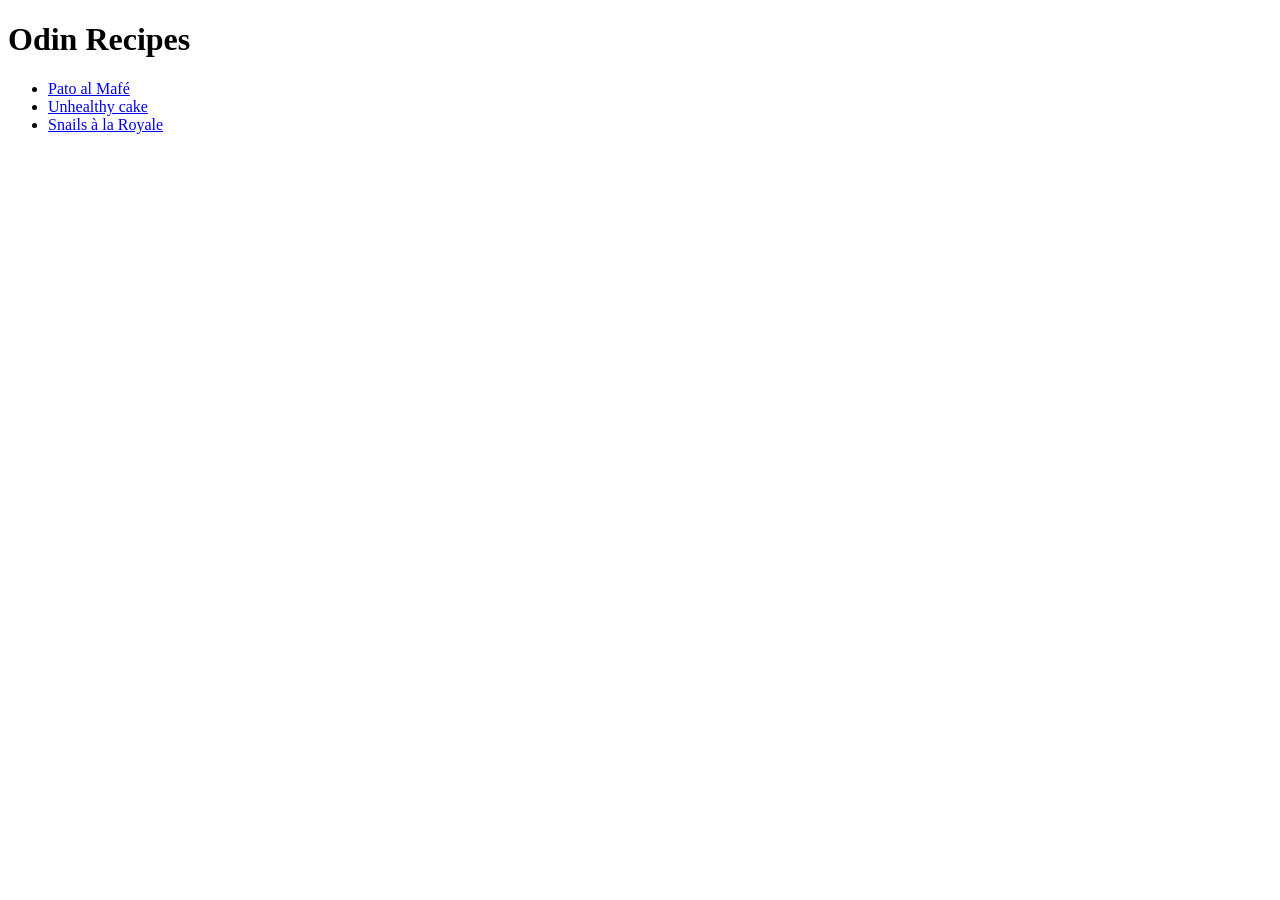
==== index.html @ 0915634c "New website with 3 receipts" ====
<!DOCTYPE html>
<html lang="en">
<head>
    <meta charset="UTF-8">
    <meta name="viewport" content="width=device-width, initial-scale=1.0">
    <title>Odin Recipes</title>
</head>
<body>
    <h1>Odin Recipes</h1>
    <ul>
         <li><a href="recipes/pato-al-mafe.html">Pato al Mafé</a></li>
         <li><a href="recipes/unhealthy-cake.html">Unhealthy cake</a></li>
         <li><a href="recipes/snails-a-la-royale.html">Snails à la Royale</a></li>
    </ul>
</body>
</html>
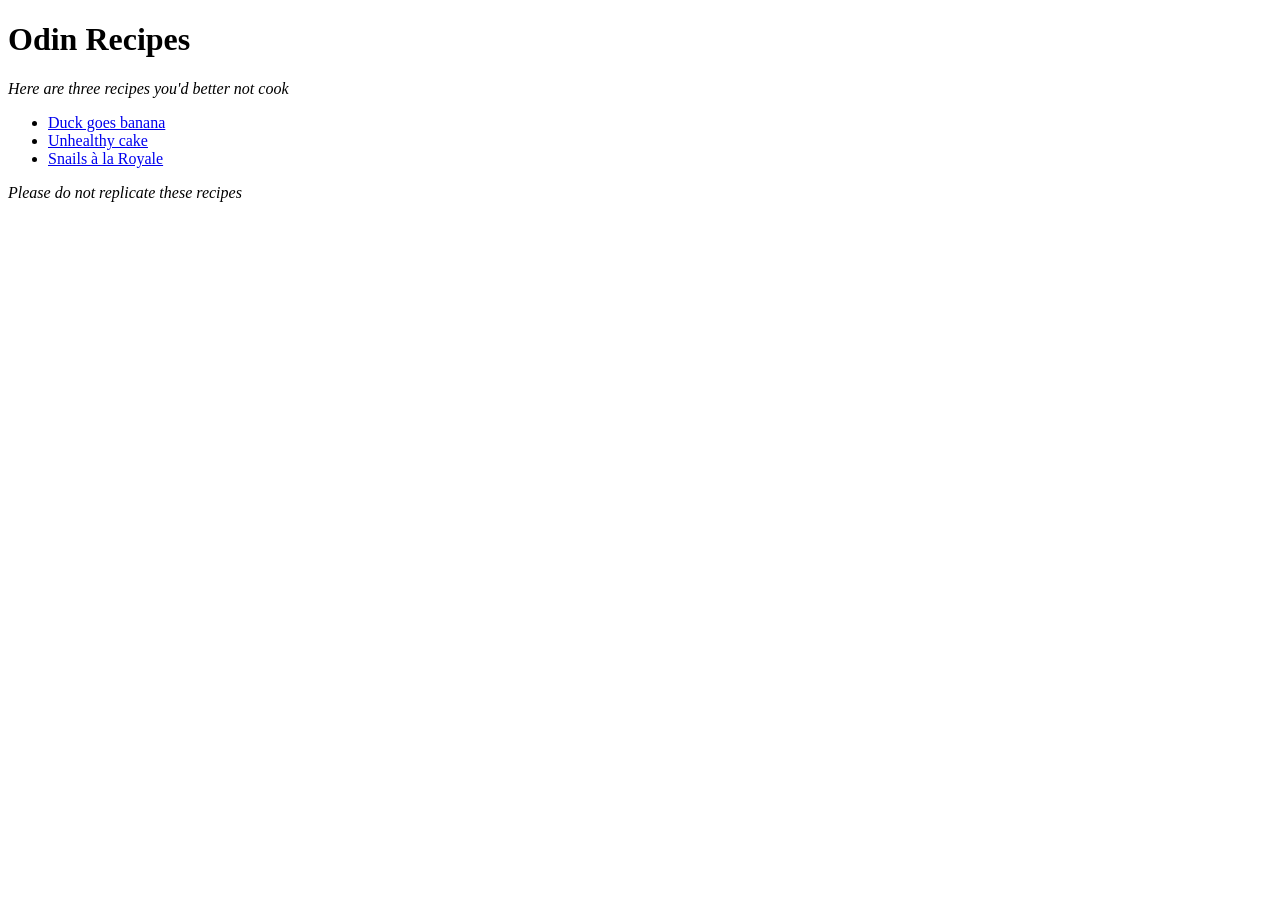
==== commit 6a6c4160: "RENAMED DUCK RECIPE recipe name is now understandable and the receipt eatable" ====
--- a/index.html
+++ b/index.html
@@ -7,10 +7,12 @@
 </head>
 <body>
     <h1>Odin Recipes</h1>
+    <em>Here are three recipes you'd better not cook</em>    
     <ul>
-         <li><a href="recipes/pato-al-mafe.html">Pato al Mafé</a></li>
+         <li><a href="recipes/duck-goes-banana.html">Duck goes banana</a></li>
          <li><a href="recipes/unhealthy-cake.html">Unhealthy cake</a></li>
          <li><a href="recipes/snails-a-la-royale.html">Snails à la Royale</a></li>
     </ul>
+    <em>Please do not replicate these recipes</em>
 </body>
 </html>
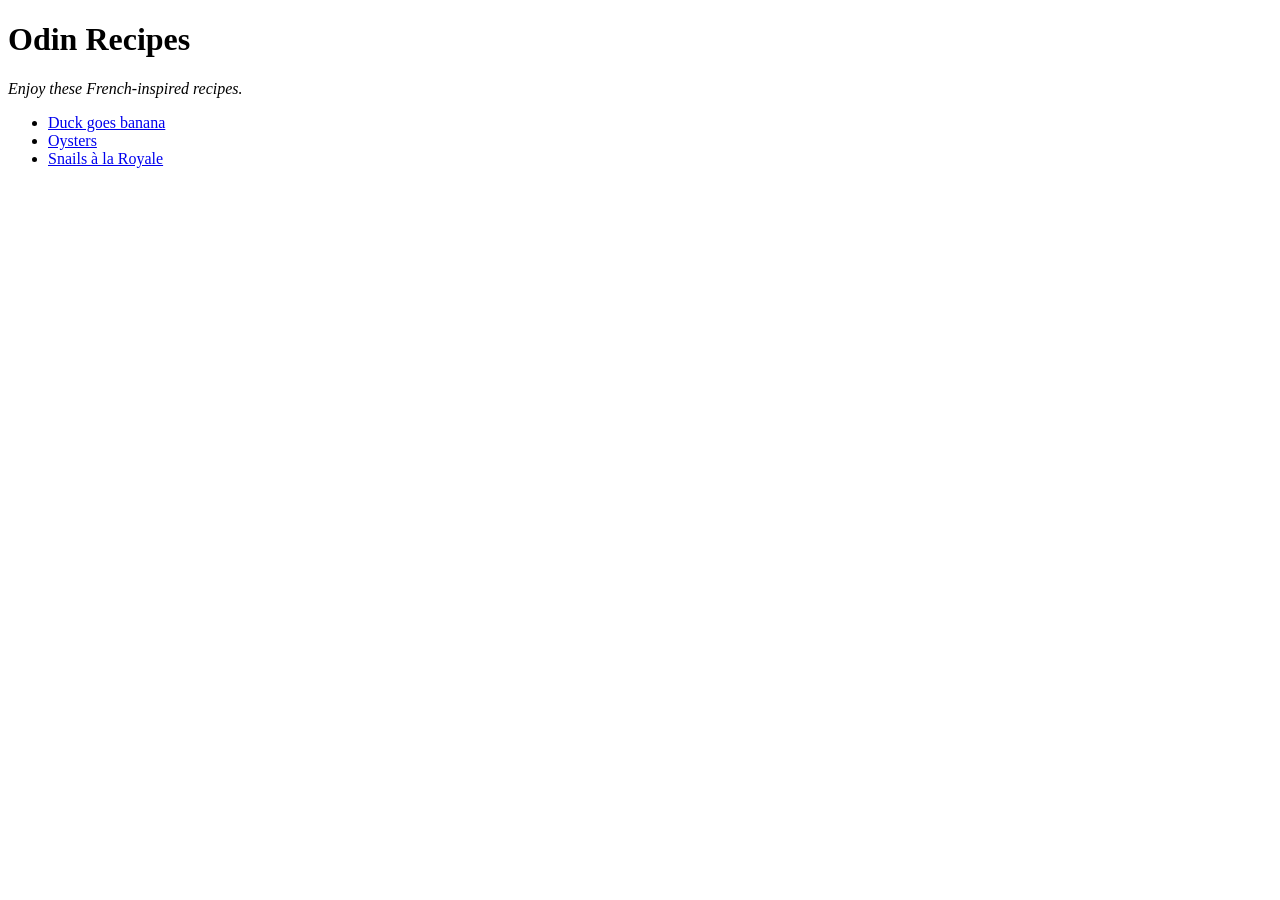
==== commit ec0bc89a: "Added oyster receipt removed the cake as it could not be eaten" ====
--- a/index.html
+++ b/index.html
@@ -7,12 +7,12 @@
 </head>
 <body>
     <h1>Odin Recipes</h1>
-    <em>Here are three recipes you'd better not cook</em>    
+    <em>Enjoy these French-inspired recipes.</em>    
     <ul>
          <li><a href="recipes/duck-goes-banana.html">Duck goes banana</a></li>
-         <li><a href="recipes/unhealthy-cake.html">Unhealthy cake</a></li>
+         <li><a href="recipes/oysters.html">Oysters</a></li>
          <li><a href="recipes/snails-a-la-royale.html">Snails à la Royale</a></li>
     </ul>
-    <em>Please do not replicate these recipes</em>
+
 </body>
 </html>
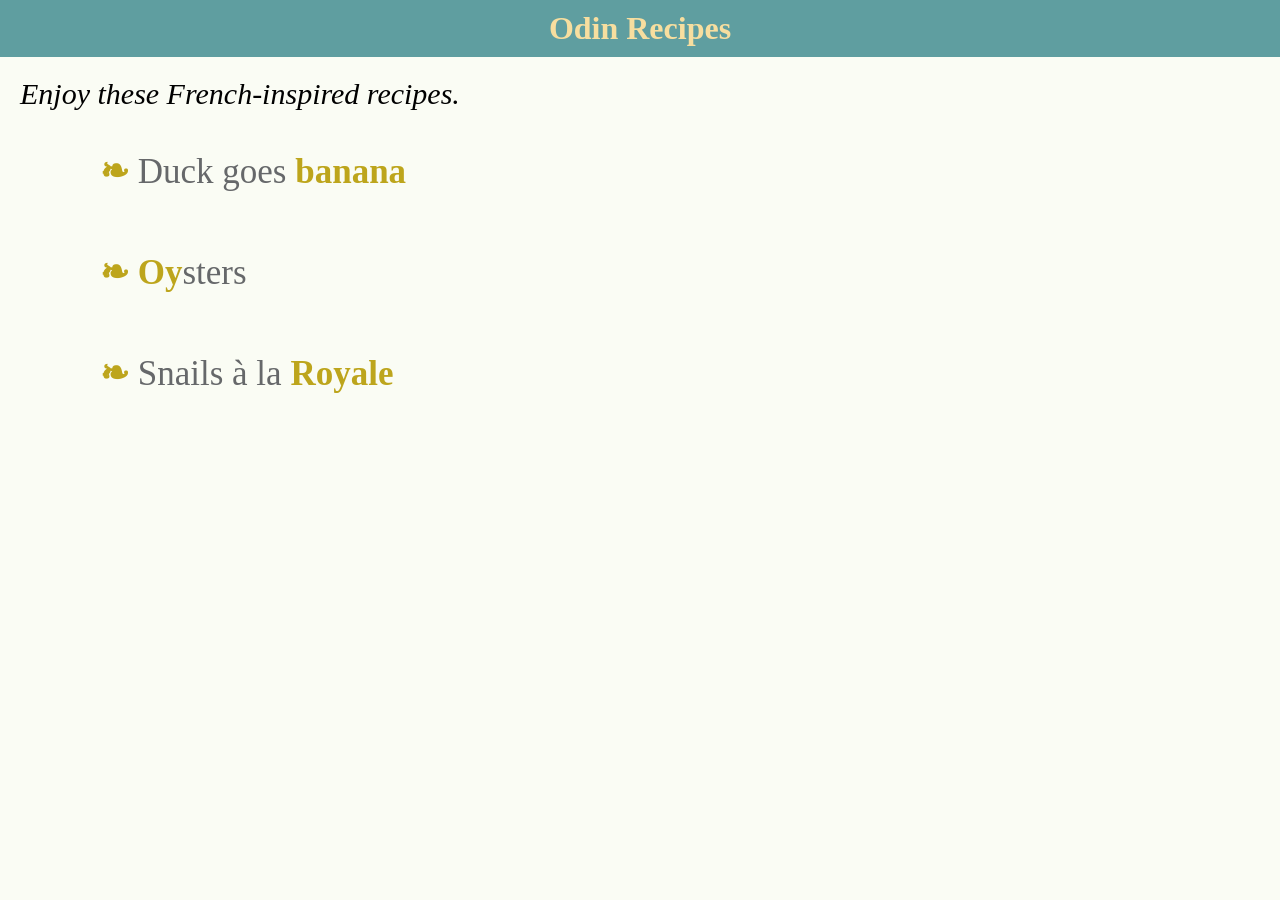
==== commit b2b4ad9b: "CSS styling with box" ====
--- a/index.html
+++ b/index.html
@@ -4,15 +4,17 @@
     <meta charset="UTF-8">
     <meta name="viewport" content="width=device-width, initial-scale=1.0">
     <title>Odin Recipes</title>
+    <link rel="stylesheet" href="style.css">
 </head>
 <body>
     <h1>Odin Recipes</h1>
-    <em>Enjoy these French-inspired recipes.</em>    
-    <ul>
-         <li><a href="recipes/duck-goes-banana.html">Duck goes banana</a></li>
-         <li><a href="recipes/oysters.html">Oysters</a></li>
-         <li><a href="recipes/snails-a-la-royale.html">Snails à la Royale</a></li>
-    </ul>
-
+    <div class="container">
+        <em>Enjoy these French-inspired recipes.</em>    
+        <ul>
+            <li class="intro-list"><span> ❧ </span><a class="link" href="recipes/duck-goes-banana.html"> Duck goes <span>banana</span></a></li>
+            <li class="intro-list"><span> ❧ </span><a class="link" href="recipes/oysters.html"> <span>Oy</span>sters</a></li>
+            <li class="intro-list"><span> ❧ </span><a class="link" href="recipes/snails-a-la-royale.html"> Snails à la <span>Royale</span></a></li>
+        </ul>
+    </div>
 </body>
 </html>
--- a/style.css
+++ b/style.css
@@ -0,0 +1,82 @@
+* {
+    font-family: Cambria, Cochin, Georgia, Times, 'Times New Roman', serif;
+    
+}
+
+body {
+    background-color: rgb(250, 252, 244);
+    padding: 0;
+    margin: 0;
+}
+
+h1 {
+    background-color: cadetblue;
+    color: rgb(247, 222, 159);
+    padding: 10px;
+    text-align: center;
+    margin: 0;
+}
+
+h2, h3{
+    color:rgb(80, 80, 80);
+    font-weight: 900;
+    font-size: 30px;
+    margin-left: 18px;
+}
+
+
+.receipt {
+    margin-left: 50px;
+}
+
+.link {
+    text-decoration: none;
+    color: rgb(102, 104, 106);
+}
+
+.link-back{
+    color: rgb(160, 165, 169);
+    text-decoration: none;
+}
+
+li {
+    list-style-type:lower-greek;
+    padding: 5px;
+
+}
+
+em {
+    font-size: 30px;
+}
+
+span {
+    display: inline-block;
+    font-weight: 900;
+    font-size: 35;
+    color: rgb(189, 165, 28);
+    padding: 0 0px;
+    margin: 0;
+}
+
+.container {
+
+    padding: 20px;
+}
+
+.intro-list {
+    display: inline-block;
+    box-sizing: border-box;
+    width: 350px;
+    list-style-type: none;
+    text-decoration: none;
+    font-weight: 500;
+    font-size: 35px;
+    display: block;
+    padding: 20px;
+    margin: 20px 300px 20px 20px;
+}
+
+.header {
+    display: block;
+    background-color: rgb(72, 72, 72);
+}
